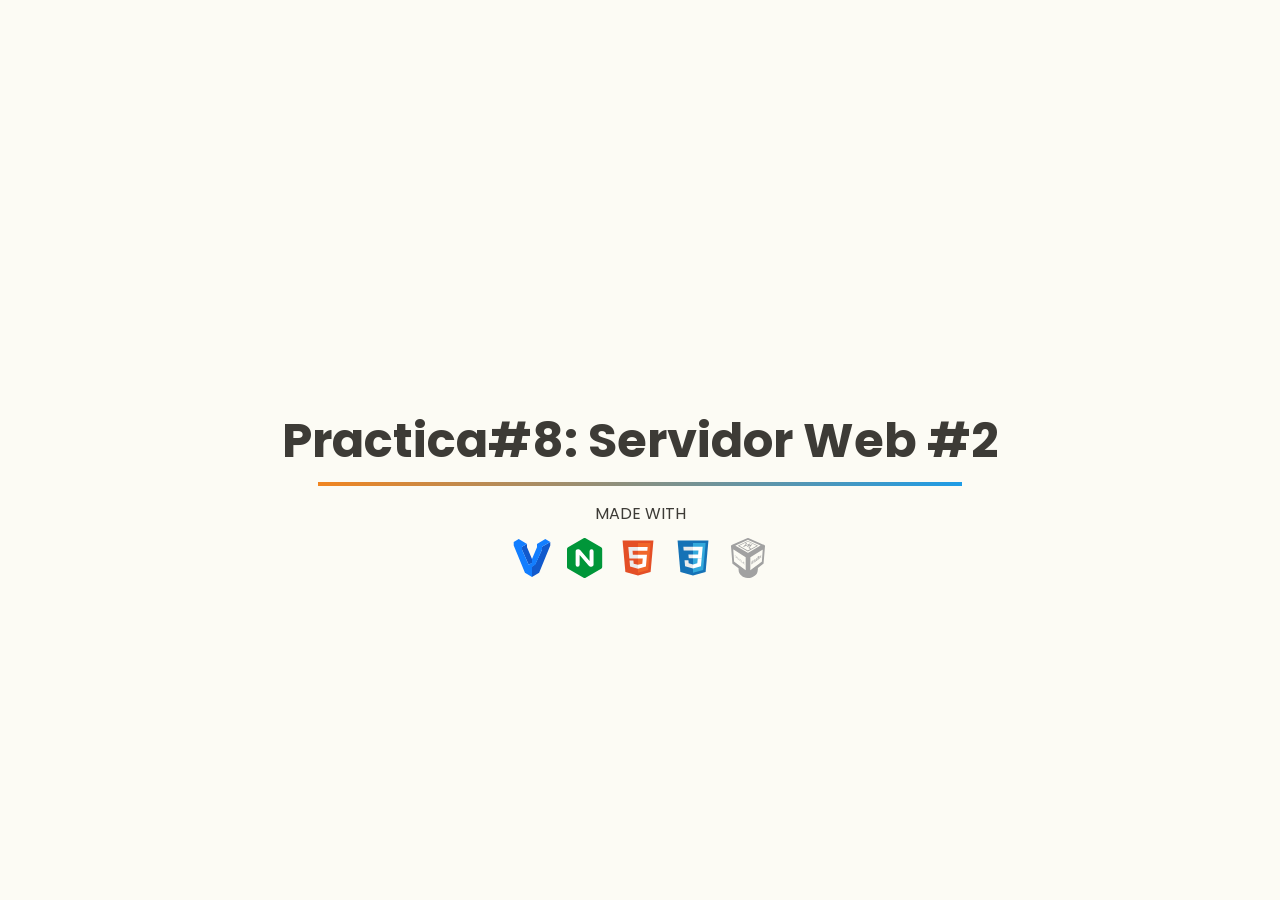
==== Web2/src/index.html @ 6ccd2622 "First Commit" ====
<!DOCTYPE html>
<html lang="es">
<head>
    <meta charset="UTF-8">
    <meta name="viewport" content="width=device-width, initial-scale=1.0">
    <title>WebServer</title>
    <link rel="stylesheet" href="https://cdnjs.cloudflare.com/ajax/libs/font-awesome/6.5.1/css/all.min.css">
    <link rel="stylesheet" href="https://fonts.googleapis.com/css2?family=Poppins:wght@100;200;300;400;500;600;700;800;900&display=swap">
    <link rel="stylesheet" href="./css/style.css">
</head>
<body>
    <div class="container">
        <div class="content">
            <h1 class="main-title">
                Practica#8: Servidor Web #2
            </h1>
            <hr class="gradient-hr">
            <div class="icons-container">
                <p class="icons-title">
                    MADE WITH
                </p>
                <div class="icons">
                    <a href="https://www.vagrantup.com/">
                        <span class="devicon--vagrant icon"></span>
                    </a>
                    <a href="https://nginx.org/en/">
                        <svg class="icon nginx-icon" xmlns="http://www.w3.org/2000/svg" width="0.88em" height="1em" viewBox="0 0 256 291"><path fill="#009639" d="M2.054 218.187c1.32 2.347 3.227 4.108 5.575 5.428l112.962 65.137c4.695 2.787 10.416 2.787 14.964 0l112.963-65.137c4.695-2.64 7.482-7.629 7.482-13.057V80.284c0-5.428-2.787-10.416-7.482-13.056L135.555 2.09c-4.694-2.788-10.416-2.788-14.964 0L7.63 67.228C2.787 69.868 0 74.856 0 80.284v130.42c0 2.642.587 5.136 2.054 7.483"/><path fill="#fff" d="M91.837 195.154a14.463 14.463 0 0 1-14.524 14.524a14.463 14.463 0 0 1-14.523-14.524V95.542c0-7.776 6.895-14.084 16.43-14.084c6.896 0 14.965 2.787 19.806 8.802l4.4 5.282l60.737 72.618V95.835a14.463 14.463 0 0 1 14.524-14.524a14.463 14.463 0 0 1 14.523 14.524v99.613c0 7.775-6.895 14.083-16.43 14.083c-6.896 0-14.965-2.787-19.806-8.802l-65.137-77.754z"/></svg>
                    </a>
                    <a href="https://developer.mozilla.org/en-US/docs/Web/HTML">
                        <span class="vscode-icons--file-type-html icon"></span>
                    </a>
                    <a href="https://developer.mozilla.org/en-US/docs/Web/CSS">
                        <span class="vscode-icons--file-type-css icon"></span>
                    </a>
                    <a href="https://www.virtualbox.org/">
                        <span class="simple-icons--virtualbox icon"></span>
                    </a>
                </div>
            </div>
        </div>
    </div>
</body>
</html>
---- Web2/src/css/style.css ----
/* global configs */

* {
    margin: 0;
    padding: 0;
}

html {
    font-family: "Poppins", sans-serif;
    color: #3d3b36;
}

body {
    background-color: #fcfbf4;
}


/* Main Title Styles */

.container {
    padding-bottom: 150px;
    width: 100vw;
    display: flex;
    flex-direction: column;
    align-items: center;
}

.content {
    display: flex;
    flex-direction: column;
    gap: 5px;
    margin-top: 45vh;
}

.main-title {
    font-size: 3rem;
}

.icons-container {
    margin-top: 10px;
    text-align: center;
}

.icons-title {
    font-size: medium;
}

.icons {
    display: flex;
    gap: 15px;
    justify-content: center;
    font-size: 2.5rem;
    margin-top: 0.5rem;
}

.icon {
    cursor: pointer;
    transition: transform 0.1s ease;
}

.icon:hover {
    transform: scale(1.4);
}

.html-icon { color: #E34F26; }

.css-icon { color: #1572B6; }

hr {
    border: none; 
    height: 4px;
    background: linear-gradient(90deg, #f18520 ,#1e9ce6, #a1a1a1, #0163f7);
    background-size: 300%;
    width: 90%;
    margin: 0 auto;
    animation: gradient-animation 5s ease infinite;
}


@keyframes gradient-animation {
    0% {
        background-position: 0% 50%; 
    }
    50% {
        background-position: 100% 50%; 
    }
    100% {
        background-position: 0% 50%; 
    }
}


/* ICONS */

.vscode-icons--file-type-html {
    display: inline-block;
    width: 1em;
    height: 1em;
    background-repeat: no-repeat;
    background-size: 100% 100%;
    background-image: url("data:image/svg+xml,%3Csvg xmlns='http://www.w3.org/2000/svg' viewBox='0 0 32 32'%3E%3Cpath fill='%23e44f26' d='M5.902 27.201L3.655 2h24.69l-2.25 25.197L15.985 30z'/%3E%3Cpath fill='%23f1662a' d='m16 27.858l8.17-2.265l1.922-21.532H16z'/%3E%3Cpath fill='%23ebebeb' d='M16 13.407h-4.09l-.282-3.165H16V7.151H8.25l.074.83l.759 8.517H16zm0 8.027l-.014.004l-3.442-.929l-.22-2.465H9.221l.433 4.852l6.332 1.758l.014-.004z'/%3E%3Cpath fill='%23fff' d='M15.989 13.407v3.091h3.806l-.358 4.009l-3.448.93v3.216l6.337-1.757l.046-.522l.726-8.137l.076-.83zm0-6.256v3.091h7.466l.062-.694l.141-1.567l.074-.83z'/%3E%3C/svg%3E");
}

.vscode-icons--file-type-css {
    display: inline-block;
    width: 1em;
    height: 1em;
    background-repeat: no-repeat;
    background-size: 100% 100%;
    background-image: url("data:image/svg+xml,%3Csvg xmlns='http://www.w3.org/2000/svg' viewBox='0 0 32 32'%3E%3Cpath fill='%231572b6' d='M5.902 27.201L3.656 2h24.688l-2.249 25.197L15.985 30z'/%3E%3Cpath fill='%2333a9dc' d='m16 27.858l8.17-2.265l1.922-21.532H16z'/%3E%3Cpath fill='%23fff' d='M16 13.191h4.09l.282-3.165H16V6.935h7.75l-.074.829l-.759 8.518H16z'/%3E%3Cpath fill='%23ebebeb' d='m16.019 21.218l-.014.004l-3.442-.93l-.22-2.465H9.24l.433 4.853l6.331 1.758l.015-.004z'/%3E%3Cpath fill='%23fff' d='m19.827 16.151l-.372 4.139l-3.447.93v3.216l6.336-1.756l.047-.522l.537-6.007z'/%3E%3Cpath fill='%23ebebeb' d='M16.011 6.935v3.091H8.545l-.062-.695l-.141-1.567l-.074-.829zM16 13.191v3.091h-3.399l-.062-.695l-.14-1.567l-.074-.829z'/%3E%3C/svg%3E");
}

.simple-icons--virtualbox {
    display: inline-block;
    width: 1em;
    height: 1em;
    background-repeat: no-repeat;
    background-size: 100% 100%;
    background-image: url("data:image/svg+xml,%3Csvg xmlns='http://www.w3.org/2000/svg' viewBox='0 0 24 24'%3E%3Cpath fill='%23a1a1a1' d='M12 0a.5.5 0 0 0-.188.047L2.17 4.274c-.265.169-.378.363-.372.692l.832 10.278c.009.107.047.165.128.25l3.564 2.713s.015 2.015.455 2.806C7.109 21.61 8.652 24.033 12 24s4.988-2.03 5.484-3.028c.47-.946.46-2.912.46-2.912l3.255-2.548a.31.31 0 0 0 .14-.258l.86-10.31c.026-.312-.103-.57-.368-.685L12.181.047A.4.4 0 0 0 12 0m-.051 1.078c.054.002.108.02.188.056l7.417 3.429L12.132 8.9c-.115.058-.166.049-.264 0l-7.35-4.264c-.113-.074-.12-.125 0-.197l7.234-3.314a.5.5 0 0 1 .197-.047m.01.688L5.905 4.591l6.042 3.49l6.067-3.48zm0 .375l5.232 2.46l-3.262 1.82l-1.04-.557l1.764-2.208l-2.138.838L13.639 3.1l-3.252 1.346l1.1-1.15l-.978-.45zm-1.837.849l.784.388l-2.115 2.098l3.615-1.492l-1.246 1.502l2.237-.932l-1.136 1.419l1.232.666l-1.56.885l-5.148-2.946zm-6.93 3.902q.042.002.135.054l7.28 4.577l.017 7.818l-6.853-5.057c-.077-.073-.104-.098-.103-.193l-.52-7.137q0-.063.044-.062m17.592.086q.043 0 .043.062l-.495 7.027c0 .096-.026.12-.103.193l-6.843 5.081l.043-7.805l7.219-4.504a.4.4 0 0 1 .136-.054m-.805 3.206l-.177.126l-.133.442l-.049-.315l-.226.15l.145.598l-.224.915l.233-.195l.085-.527l.064.413l.278-.184l-.195-.682zm-15.71.249c-.12-.011-.19.127-.169.37c.028.327.21.72.408.877l.419.33c.2.158.338.018.307-.313c-.03-.33-.216-.724-.414-.879l-.417-.323a.27.27 0 0 0-.134-.062m.075.235a.2.2 0 0 1 .087.041l.397.31c.129.101.25.358.27.57c.02.215-.07.304-.199.202l-.4-.315c-.128-.101-.246-.354-.264-.566c-.014-.158.03-.249.109-.242m14.823.103c0-.035-.074.01-.115.04c-.16.123-.358.559-.372 1.068c-.015.556.11.619.263.514c.162-.11.382-.492.39-1.026c.007-.409-.166-.491-.166-.596m-.713.067s-.439.19-.44.295c-.01.65-.07 1.968-.07 1.968l.332-.251s.329-.218.334-.82c.003-.386-.126-.31-.126-.31s.104-.218.106-.514c.005-.445-.136-.368-.136-.368m.602.214c.115 0 .094.268.092.446c-.002.175-.088.576-.18.643c-.093.068-.1-.243-.098-.423c.003-.173.074-.666.186-.666m-.72.075s.08-.05.073.214a.8.8 0 0 1-.088.328l-.134.09l.006-.538zm-.512.021l-.229.14l-.06 1.843s-.014.184.036.222c.072.056.267-.173.267-.173l-.004-.21s-.075.018-.072-.058zM5.25 11.16l.112 1.196l.14.111l-.091-.988l.461.363a.47.47 0 0 1 .137.287c.01.108-.033.154-.098.103l-.396-.313l.477.936l.205.163l-.32-.617l.063.05c.137.107.23.013.208-.213c-.022-.225-.15-.496-.287-.602zm13.049.78s.1-.024.09.279c-.008.257-.09.338-.09.338l-.152.11l.013-.62zm-.95.174c-.042-.012-.102.006-.189.077c-.107.07-.305.38-.305.38l.008.19s.114-.141.171-.187c.221-.22.165.09.165.09l-.005.099l-.156.146s-.231.227-.243.658c-.006.206.068.35.18.265c.11-.082.247-.33.247-.33l.004.144l.19-.17l.013-1.02s.043-.307-.08-.342m-10.704.126c-.035-.028-.066-.027-.08.004l-.334.8l.167.133l.273-.671l.254.69l-.38-.3l.105.28l.386.307l.103.28l.17.134l-.572-1.518a.34.34 0 0 0-.092-.139m10.054.35l-.18.132l-.01 1.078s-.098.19-.14.217c-.072.047-.07-.107-.07-.107l.015-1.02l-.192.145l-.015 1.02s-.011.457.182.313a.8.8 0 0 0 .222-.323l.017.128l.154-.11zm-.806.11l-.164.108l-.066.489l-.077.049v.023l-.152.095c-.06.093-.098.38-.098.38l.002-.288l-.175.124l-.04 1.483l.198-.143l.043-.877s.032-.211.098-.321l.107-.086l.017-.309l.002.155l.066-.056l-.008.945s-.015.314.15.204c.057-.039.213-.23.213-.23L16 14.252s-.076.071-.1.086c-.037.023-.036-.058-.036-.058l.021-.915l.11-.077l-.003-.24l-.096.06zm-8.551.14c-.124-.012-.197.13-.171.384c.035.339.232.748.44.913l.449.353l.062-.15l-.524-.415c-.134-.107-.263-.37-.286-.59s.07-.31.203-.206l.423.333l.062-.15l-.517-.408a.3.3 0 0 0-.141-.064m9.85.172v.357s-.107.126-.156.155c-.048.029-.06-.055-.06-.129a.46.46 0 0 1 .118-.293zm-2.226.171c-.067.048-.123.188-.124.313c0 .125.053.187.12.14c.068-.048.125-.188.126-.314c0-.125-.054-.188-.122-.139m-6.887.189l.12 1.12a.3.3 0 0 0 .087.178l.673.532l.062-.152l-.686-.543l-.11-1.022zm6.684.109l-.213.156s-.022.371-.182 1.69c-.132-.98-.132-1.45-.132-1.45l-.246.163l.152 1.803l.365-.208zm.259.298l-.197.141l-.062 1.505l.197-.142zm-5.911.446c-.127-.013-.198.133-.169.392c.039.346.244.765.457.934l.46.364l.064-.154l-.541-.426c-.114-.09-.225-.29-.273-.485l.636.5l.062-.153l-.724-.57c.01-.146.094-.196.207-.107l.436.343l.062-.152l-.534-.418a.3.3 0 0 0-.143-.068m.769.587q-.021.021-.015.081a.35.35 0 0 0 .105.21c.048.038.08.006.07-.073a.36.36 0 0 0-.105-.212q-.036-.027-.055-.006m.015.032q.016-.016.045.004c.038.03.074.104.08.165c.008.063-.016.088-.055.058c-.012-.01-.015-.035-.025-.051l.006.004l-.006-.06l.015.01l.025.078l.022.017l-.03-.084h.004c.008-.002.009-.013.008-.019v-.013a.1.1 0 0 0-.025-.058a.1.1 0 0 0-.026-.025l-.023-.02l.015.137c-.015-.03-.037-.05-.04-.08q-.006-.048.01-.063m.036.047l.006.004c.01.008.013.011.018.017l.01.026q.002.009 0 .013c-.002.006-.009.002-.015-.002l-.013-.01z'/%3E%3C/svg%3E");
}

.devicon--vagrant {
    display: inline-block;
    width: 1em;
    height: 1em;
    background-repeat: no-repeat;
    background-size: 100% 100%;
    background-image: url("data:image/svg+xml,%3Csvg xmlns='http://www.w3.org/2000/svg' viewBox='0 0 128 128'%3E%3Cpath fill='%231159cc' d='M122.5 23.9V12.82L95.91 28.3v9.34l-21.28 45.9l-10.64 7.33v33.61l22.81-13.15zM63.99 66.94L48.04 29.71V19.19l-.11-.06l-15.84 9.17v9.34l21.27 47.91l10.63-5.25z'/%3E%3Cpath fill='%23127eff' d='M106.55 3.52L79.97 19.09l-.02-.01v10.63L63.99 66.94v12.45l-10.63 6.16l-21.27-47.91v-9.36l15.96-9.19l-26.6-15.57l-15.95 9.3v11.42l35.9 87.2l22.59 13.04V91.72l10.64-6.17l-.13-.08l21.41-47.83v-9.36l26.59-15.46z'/%3E%3C/svg%3E");
}
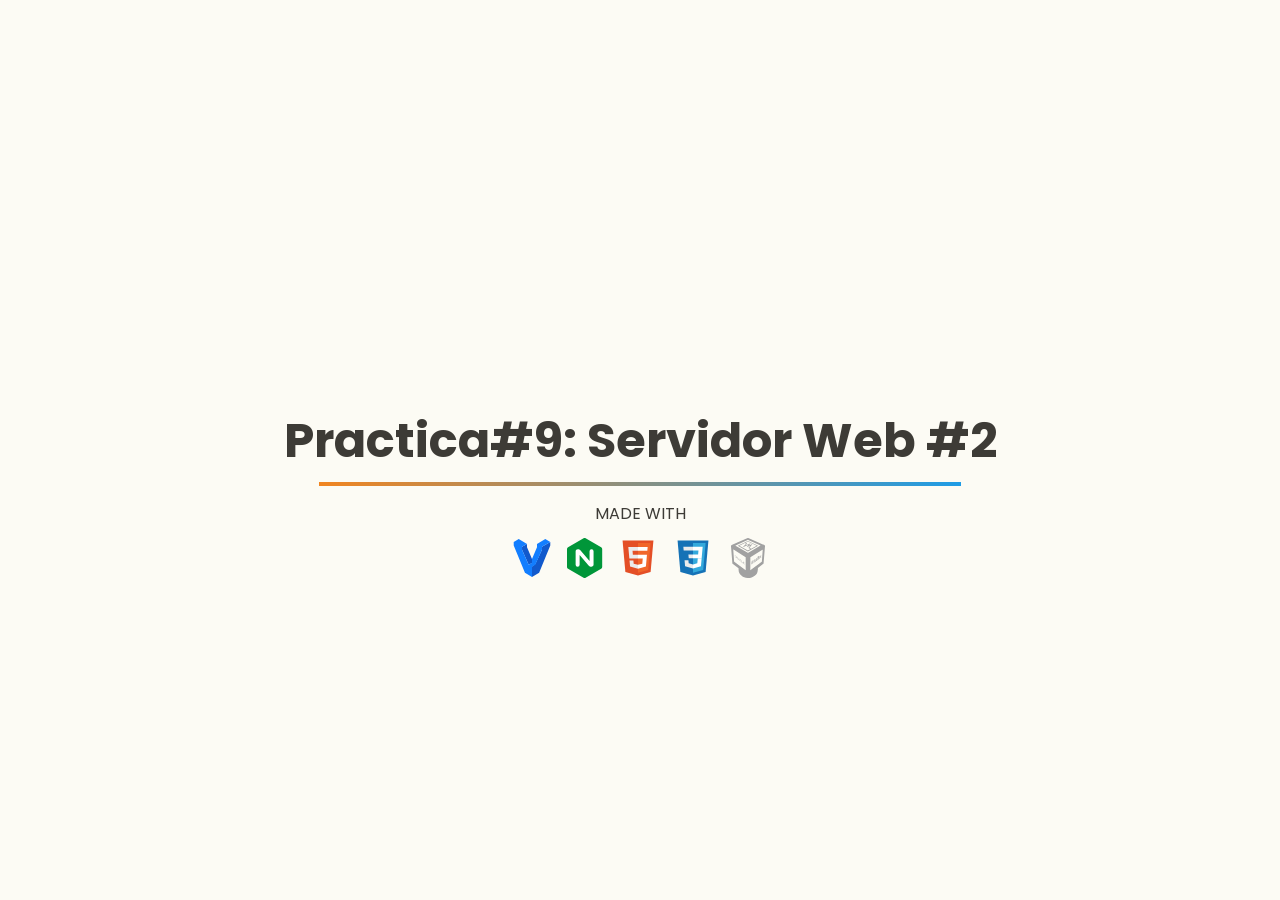
==== commit 99b48483: "Change stuff" ====
--- a/Web2/src/index.html
+++ b/Web2/src/index.html
@@ -12,7 +12,7 @@
     <div class="container">
         <div class="content">
             <h1 class="main-title">
-                Practica#8: Servidor Web #2
+                Practica#9: Servidor Web #2
             </h1>
             <hr class="gradient-hr">
             <div class="icons-container">
